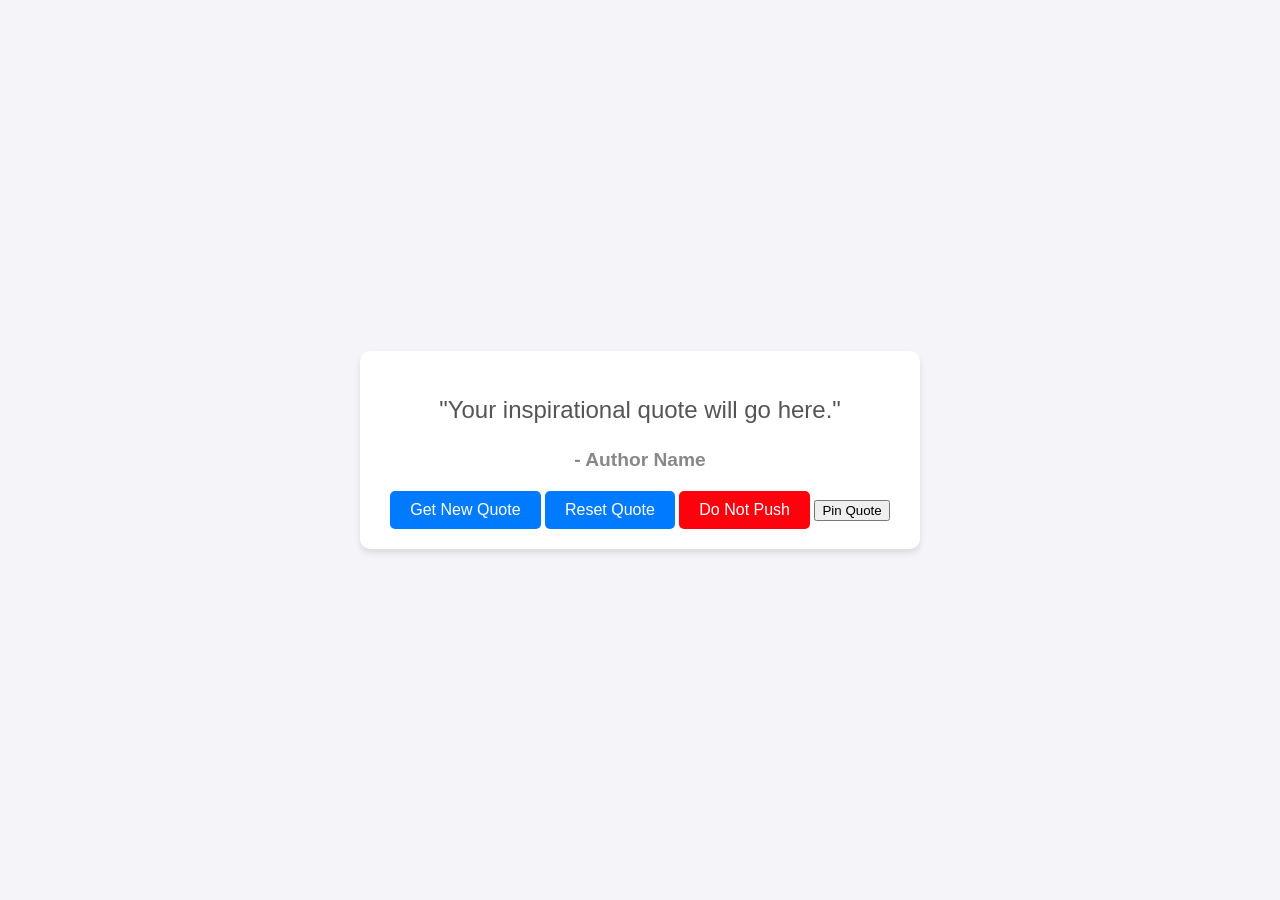
==== New Apps/Projects/Random Quote Gen/index.html @ 0488810d "commit" ====
<!DOCTYPE html>
<html lang="en">

<head>
    <meta charset="utf-8">
    <meta http-equiv="X-UA-Compatible" content="IE=edge">
    <meta name="viewport" content="width=device-width, initial-scale=1.0">
    <meta name="description" content="Random Quote Generator">
    <title>Random Quote Generator</title>
    <link rel="stylesheet" href="styles.css">
</head>

<body>
    <div class="quote-container">
        <!-- Dynamic Quote Section -->
        <div class="quote-text">
            <i class="fas fa-quote-left"></i>
            <span id="quote-display">"Your inspirational quote will go here."</span>
        </div>
        <div class="quote-author" id="authors">
            - Author Name
        </div>

        <!-- Button for Random Quote Retrieval -->
        <button id="new-quote" class="btn">Get New Quote</button>
        <button id="reset-quote" class="btn2">Reset Quote</button>
        <button id="random-button" class="btn3">Do Not Push</button>
        <button id="pin-quote" class="btn4">Pin Quote</button>
    </div>

    <!-- Script for Quote Functionality -->
    <script src="scripts.js" async defer></script>
</body>

</html>
---- New Apps/Projects/Random Quote Gen/styles.css ----
/* General Reset */
body {
    margin: 0;
    padding: 0;
    box-sizing: border-box;
    font-family: 'Arial', sans-serif;
    display: flex;
    justify-content: center;
    align-items: center;
    height: 100vh;
    background-color: #f4f4f9;
    color: #333;
}

/* Quote Container */
.quote-container {
    background-color: #fff;
    width: 90%;
    max-width: 500px;
    border-radius: 10px;
    box-shadow: 0px 4px 6px rgba(0, 0, 0, 0.1);
    padding: 20px 30px;
    text-align: center;
}

/* Quote Text */
.quote-text {
    font-size: 1.5em;
    line-height: 1.6;
    margin: 20px 0;
    color: #555;
    position: relative;
}

/* Quote Icon */
.quote-text i {
    font-size: 2em;
    color: #aaa;
    position: absolute;
    top: -10px;
    left: -10px;
}

/* Quote Author */
.quote-author {
    font-size: 1.2em;
    font-weight: bold;
    color: #888;
    margin-top: 10px;
}

/* Button Styling */
.btn {
    background-color: #007BFF;
    color: #fff;
    border: none;
    border-radius: 5px;
    padding: 10px 20px;
    margin-top: 20px;
    cursor: pointer;
    font-size: 1em;
    transition: background-color 0.3s ease;
}

.btn:hover {
    background-color: #0056b3;
}

.btn2 {
    background-color: #007BFF;
    color: #fff;
    border: none;
    border-radius: 5px;
    padding: 10px 20px;
    margin-top: 20px;
    cursor: pointer;
    font-size: 1em;
    transition: background-color 0.3s ease;
}

.btn2:hover:hover {
    background-color: #0056b3;
}

.btn3 {
    background-color: #ff000d;
    color: #fff;
    border: none;
    border-radius: 5px;
    padding: 10px 20px;
    margin-top: 20px;
    cursor: pointer;
    font-size: 1em;
    transition: background-color 0.3s ease;
}

.btn3:hover:hover {
    background-color: #af2525c7;
}


/* Responsive Design */
@media (max-width: 600px) {
    .quote-text {
        font-size: 1.2em;
    }
    .quote-author {
        font-size: 1em;
    }
    .btn {
        padding: 8px 15px;
        font-size: 0.9em;
    }
}
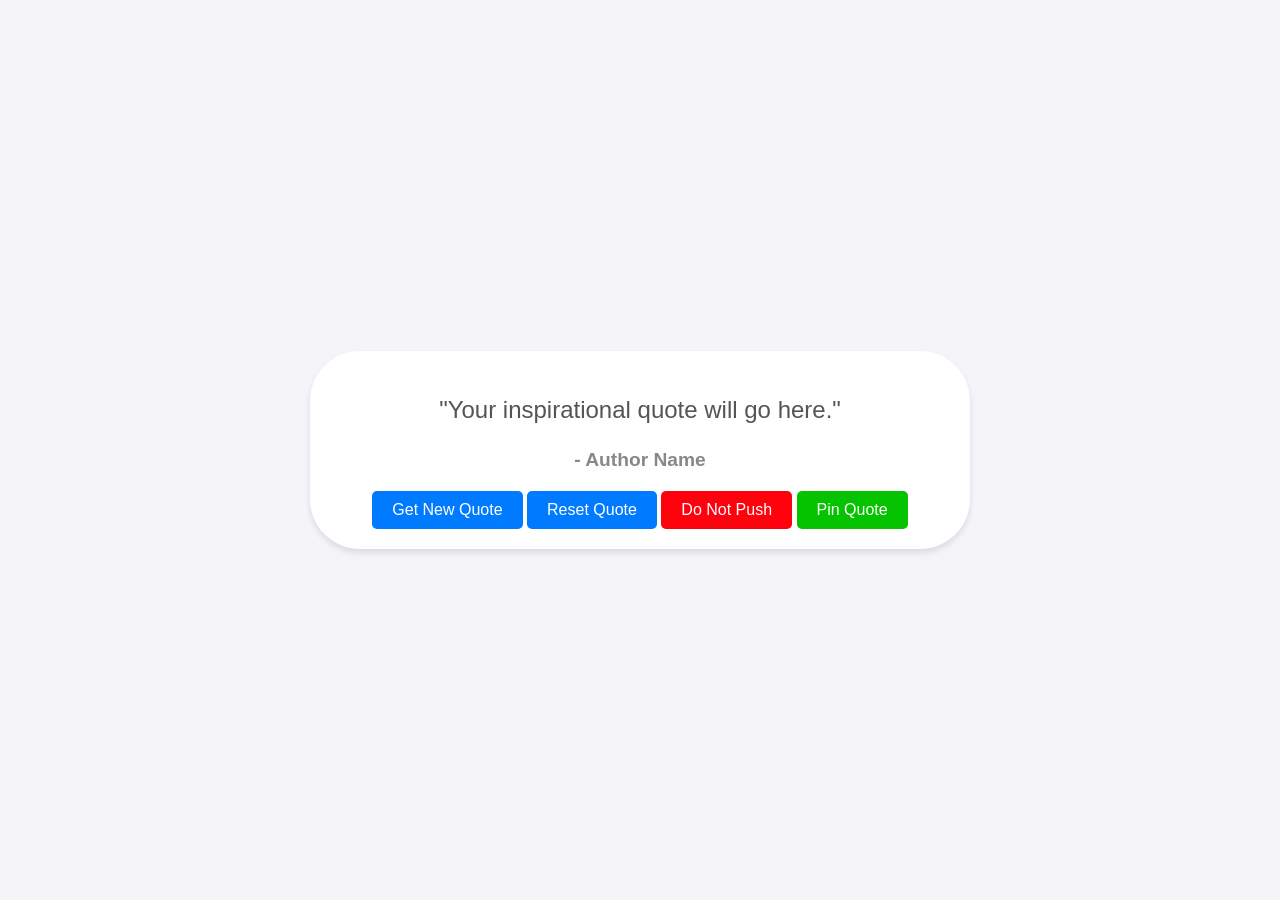
==== commit edec8fe9: "commit" ====
--- a/New Apps/Projects/Random Quote Gen/index.html
+++ b/New Apps/Projects/Random Quote Gen/index.html
@@ -24,12 +24,11 @@
         <!-- Button for Random Quote Retrieval -->
         <button id="new-quote" class="btn">Get New Quote</button>
         <button id="reset-quote" class="btn2">Reset Quote</button>
-        <button id="random-button" class="btn3">Do Not Push</button>
+        <button id="dont-push" class="btn3">Do Not Push</button>
         <button id="pin-quote" class="btn4">Pin Quote</button>
     </div>
 
     <!-- Script for Quote Functionality -->
     <script src="scripts.js" async defer></script>
 </body>
-
 </html>
--- a/New Apps/Projects/Random Quote Gen/styles.css
+++ b/New Apps/Projects/Random Quote Gen/styles.css
@@ -16,8 +16,8 @@
 .quote-container {
     background-color: #fff;
     width: 90%;
-    max-width: 500px;
-    border-radius: 10px;
+    max-width: 600px;
+    border-radius: 50px;
     box-shadow: 0px 4px 6px rgba(0, 0, 0, 0.1);
     padding: 20px 30px;
     text-align: center;
@@ -94,6 +94,19 @@
     transition: background-color 0.3s ease;
 }
 
+.btn4 {
+    background-color: #06c300;
+    color: #fff;
+    border: none;
+    border-radius: 5px;
+    padding: 10px 20px;
+    margin-top: 20px;
+
+    cursor: pointer;
+    font-size: 1em;
+    transition: background-color 0.3s ease;
+}
+
 .btn3:hover:hover {
     background-color: #af2525c7;
 }
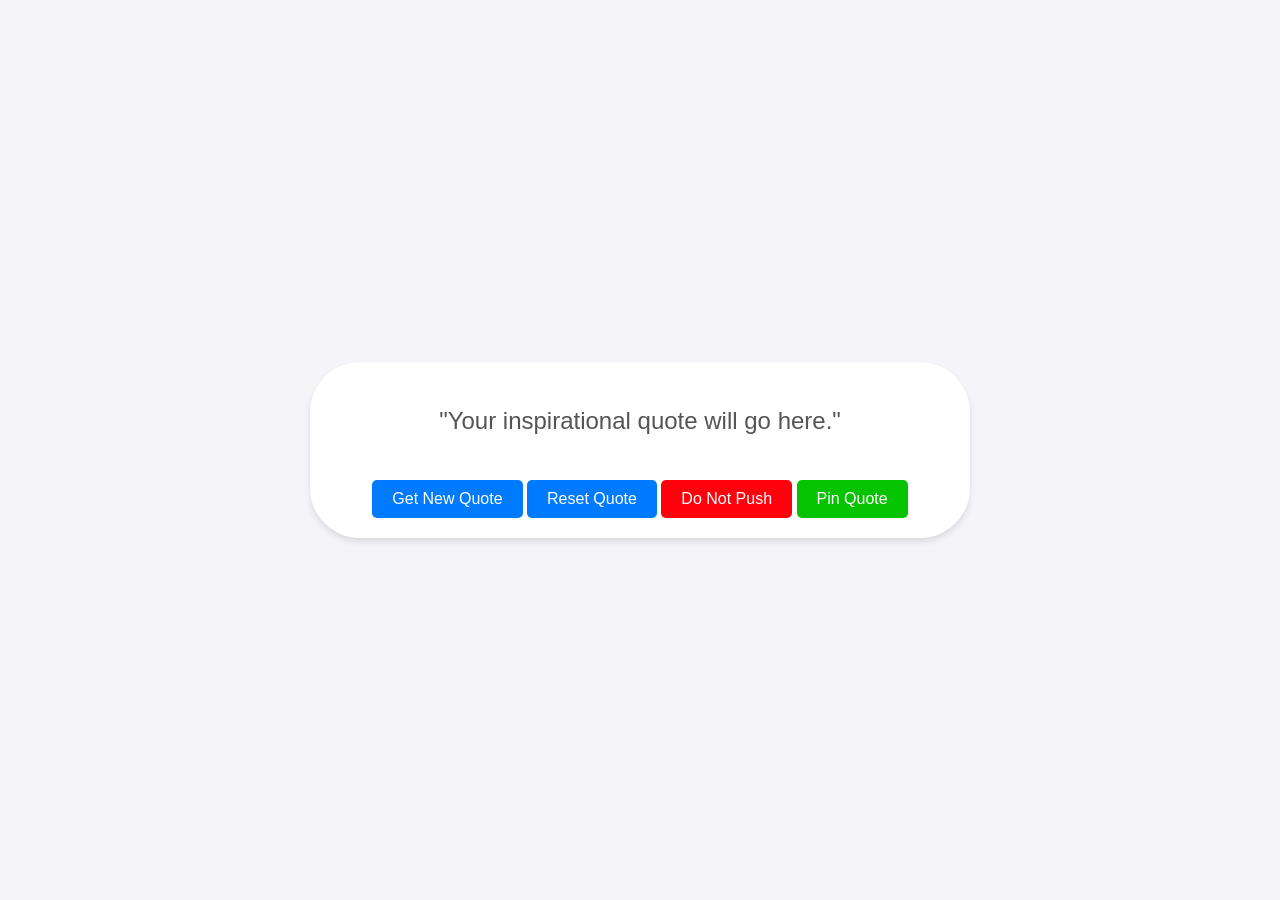
==== commit 6e085ca6: "commit" ====
--- a/New Apps/Projects/Random Quote Gen/index.html
+++ b/New Apps/Projects/Random Quote Gen/index.html
@@ -17,10 +17,6 @@
             <i class="fas fa-quote-left"></i>
             <span id="quote-display">"Your inspirational quote will go here."</span>
         </div>
-        <div class="quote-author" id="authors">
-            - Author Name
-        </div>
-
         <!-- Button for Random Quote Retrieval -->
         <button id="new-quote" class="btn">Get New Quote</button>
         <button id="reset-quote" class="btn2">Reset Quote</button>
@@ -29,6 +25,6 @@
     </div>
 
     <!-- Script for Quote Functionality -->
-    <script src="scripts.js" async defer></script>
+    <script src="script.js" async defer></script>
 </body>
 </html>
